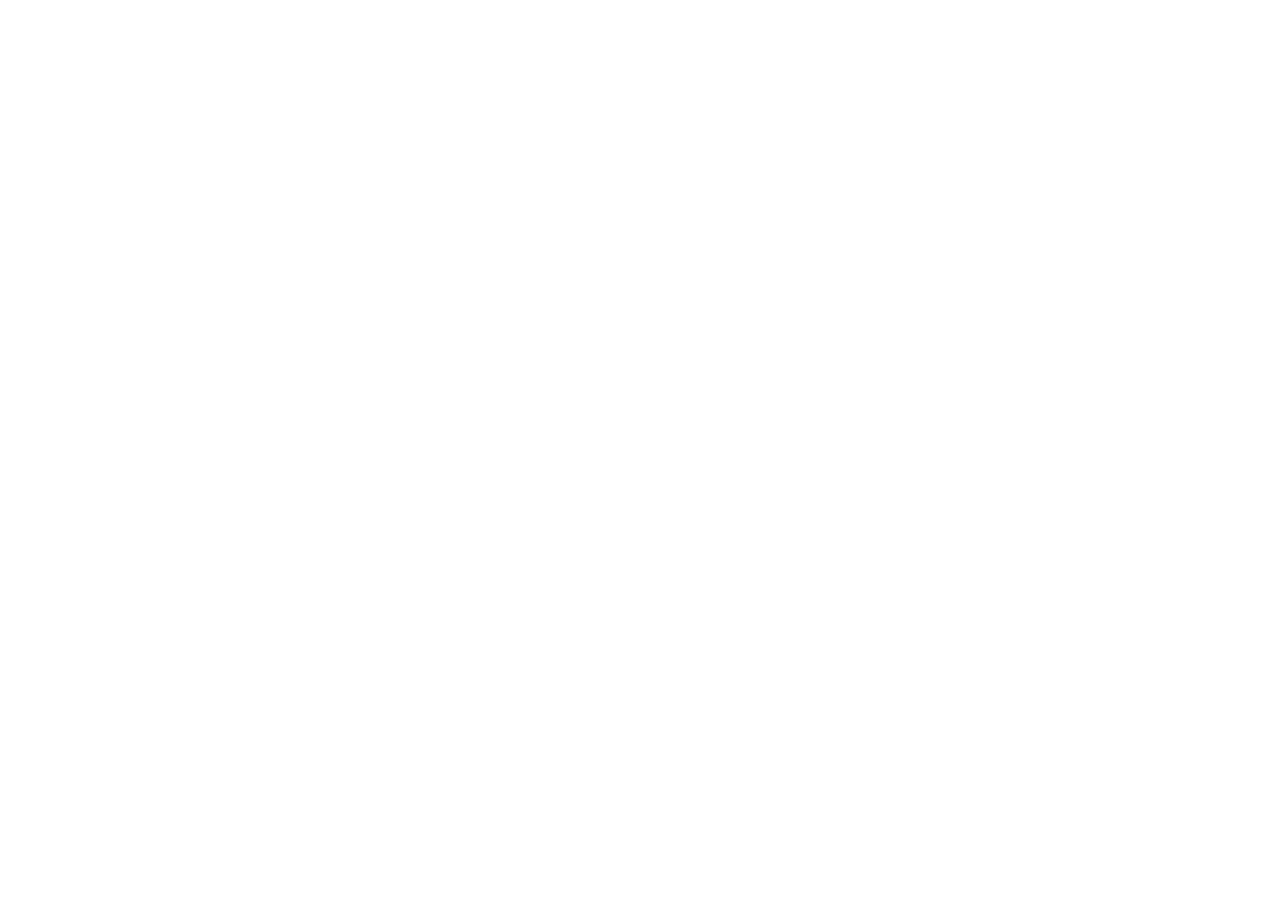
==== post.html @ 3543bbfd "post" ====
<!DOCTYPE html>
<html>
    <head>
        <title>Post Name</title>

        <meta name="viewport" content="width=device-width, initial-scale=1, maximum-scale=1, minimum-scale=1" />

        <link href="https://fonts.googleapis.com/css2?family=Russo+One&display=swap" rel="stylesheet">
    
        <link href="https://fonts.googleapis.com/css2?family=Roboto+Mono:wght@500&display=swap" rel="stylesheet">
    
        <link rel="stylesheet" type="text/css" href="default.css">
    </head>
</html>
---- default.css ----
:root{
	--mainColor:#eaeaea;
	--secondaryColor:#fff;

	--borderColor:#c1c1c1;

	--mainText:black;
	--secondaryText:#4b5156;

	--themeDotBorder:#24292e;

	--previewBg:rgb(251, 249, 243, 0.8);
	--previewShadow:#f0ead6;


	--buttonColor:black;


}


html, body{
	padding: 0;
	margin: 0;
	scroll-behavior: smooth;
}

body *{
	transition: 0.3s;
}


h1, h2, h3, h4, h5, h6, strong{
	color: var(--mainText);
	font-family: 'Russo One', sans-serif;
	font-weight: 500;
}

p, li, span, label, input, textarea{
	color: var(--secondaryText);
	font-family: 'Roboto Mono', monospace;
}

a{
	text-decoration: none;
	color:#17a2b8;
}

ul{
	list-style: none;
}

h1 { font-size: 56px;}
h2 { font-size: 36px;}
h3 { font-size: 28px;}
h4 { font-size: 24px;}
h5 { font-size: 20px;}
h6 { font-size: 16px;}


.s1{
	background-color: var(--mainColor);
	border-bottom:1px solid var(--borderColor);
	overflow:auto;
}

.s2{
	background-color: var(--secondaryColor);
	border-bottom:1px solid var(--borderColor);
	overflow:auto;
}




.main-container{
	width: 1200px;
	margin: 0 auto;
}


.greeting-wrapper{
	display: grid;
	text-align: center;
	align-content: center;
	min-height: 10em;

}

.intro-wrapper{
	background-color: var(--secondaryColor);
	border:1px solid var(--borderColor);
	border-radius:5px 5px 0 0;


	-webkit-box-shadow: -1px 1px 3px -1px rgba(0,0,0,0.75);
	-moz-box-shadow: -1px 1px 3px -1px rgba(0,0,0,0.75);
	box-shadow: -1px 1px 3px -1px rgba(0,0,0,0.75);

	display: grid;
	grid-template-columns: 1fr 1fr;
	grid-template-areas: 
		'nav-wrapper nav-wrapper'
		'left-column right-column'
	;
}


.nav-wrapper{
	border-radius:5px 5px 0 0;
	grid-area:nav-wrapper;
	border-bottom: 1px solid var(--borderColor);
	display: flex;
	justify-content: space-between;
	align-items: center;
	background-color: var(--mainColor);
}

#navigation a{
	color:var(--mainText);
}


#navigation{
	margin:0;
	padding: 10px;
}

#navigation li{
	display: inline-block;
	margin-right: 5px;
	margin-left:5px;
}

.dots-wrapper{
	display: flex;
	padding: 10px;
}

#dot-1{
	background-color:  #FC6058;
}

#dot-2{
	background-color:  #FEC02F;
}

#dot-3{
	background-color:  #2ACA3E;
}

.browser-dot{
	background-color: black;
	height: 15px;
	width: 15px;
	border-radius: 50%;
	margin: 5px;

	-webkit-box-shadow: -1px 1px 3px -1px rgba(0,0,0,0.75);
	-moz-box-shadow: -1px 1px 3px -1px rgba(0,0,0,0.75);
	box-shadow: -1px 1px 3px -1px rgba(0,0,0,0.75);

}


.left-column{
	grid-area: left-column;
	padding-top:50px;
	padding-bottom: 50px;
}

#profile_pic{
	display: block;
	margin:0 auto;

	height: 200px;
	width: 200px;
	object-fit: cover;
	border:2px solid var(--borderColor);
}


#theme-options-wrapper{
	display: flex;
	justify-content: center;
}

.theme-dot{
	height: 30px;
	width: 30px;
	background-color: black;
	border-radius: 50%;

	margin: 5px;
	border:2px solid var(--themeDotBorder);

	-webkit-box-shadow: -1px 1px 3px -1px rgba(0,0,0,0.75);
	-moz-box-shadow: -1px 1px 3px -1px rgba(0,0,0,0.75);
	box-shadow: -1px 1px 3px -1px rgba(0,0,0,0.75);

	cursor: pointer;
}


.theme-dot:hover{
	border-width: 5px;
}


#light-mode{
	background-color: #fff;
}

#blue-mode{
	background-color: #192734;
}

#green-mode{
	background-color: #78866b;
}

#purple-mode{
	background-color: #7E4C74;
}

#settings-note{
	font-size: 12px;
	font-style: italic;
	text-align: center;
}

.right-column{
	grid-area: right-column;
	display: grid;
	align-content: center;

	padding-top: 50px;
	padding-bottom: 50px;
}


#preview-shadow{
	background-color: var(--previewShadow);
	max-width: 300px;
	height: 180px;
	padding-left: 30px;
	padding-top: 30px;
}

#preview{
	width: 300px;
	border:1.5px solid #17a2b8;
	background-color: var(--previewBg);
	padding:15px;
	position: relative;
}

.corner{
	width:7px;
	height: 7px;
	border-radius: 50%;
	border:1.5px solid #17a2b8;
	background-color: #fff;
	position: absolute;
}

#corner-tl{
	top:-5px;
	left: -5px
}

#corner-tr{
	top:-5px;
	right: -5px
}


#corner-br{
	bottom:-5px;
	right: -5px
}


#corner-bl{
	bottom:-5px;
	left: -5px
}

.about-wrapper{
	display: grid;
	grid-template-columns: repeat(auto-fit, minmax(320px, 1fr));
	padding-bottom: 50px;
	padding-top: 50px;
	gap:100px;
}


#skills{
	display: flex;
	justify-content: space-evenly;
	background-color: var(--previewShadow);
}

.social-links{
	display: grid;
	align-content: center;
	text-align: center;
}

#social_img{
	width: 100%;
}


.post-wrapper{
	display: grid;
	grid-template-columns: repeat(auto-fit, 320px);
	gap:20px;
	justify-content: center;
	padding-bottom: 50px;
}

.post{
	border:1px solid var(--borderColor);
	-webkit-box-shadow: -2px 7px 21px -9px rgba(0,0,0,0.75);
	-moz-box-shadow: -2px 7px 21px -9px rgba(0,0,0,0.75);
	box-shadow: -2px 7px 21px -9px rgba(0,0,0,0.75);
}

.thumbnail{
	display: block;
	width: 100%;
	height:180px;
	object-fit: cover;
}

.post-preview{
	background-color: #fff;
	padding:15px;
}

.post-title{
	color:black;
	margin: 0;
}

.post-intro{
	color:#4b5156;
	font-size: 14px;
}


#contact-form{
	display: block;
	max-width: 600px;
	margin: 0 auto;
	border: 1px solid var(--borderColor);
	padding: 15px;
	border-radius: 5px;
	background-color: var(--mainColor);
	margin-bottom: 50px;

}

#contact-form label{
	line-height: 2.7em;
}

#contact-form textarea{
	min-height: 100px;
	font-size: 14px;
}


.input-field{
	width: 100%;
	padding-top: 10px;
	padding-bottom:10px; 
	background-color: var(--secondaryColor);
	border-radius: 5px;
	border:1px solid var(--borderColor);
	font-size: 14px;
}


#submit-btn{
	margin-top: 10px;
	width: 100%;
	padding-top: 10px;
	padding-bottom:10px; 
	color: #fff;
	background-color: var(--buttonColor);
	border:none;
}


@media screen and (max-width: 1200px){
	.main-container{
		width: 95%;
	}
}

@media screen and (max-width: 800px){
	.intro-wrapper{
		grid-template-columns: 1fr;
		grid-template-areas: 
			'nav-wrapper'
			'left-column'
			'right-column'
		;
	}

	.right-column{
		justify-content: center;
	}

}

@media screen and (max-width: 400px){
	#preview-shadow{
		max-width: 280px;
		height: 180px;
		padding-left: 10px;
		padding-top: 10px;
	}

	#preview{
		width: 280px;

	}

}
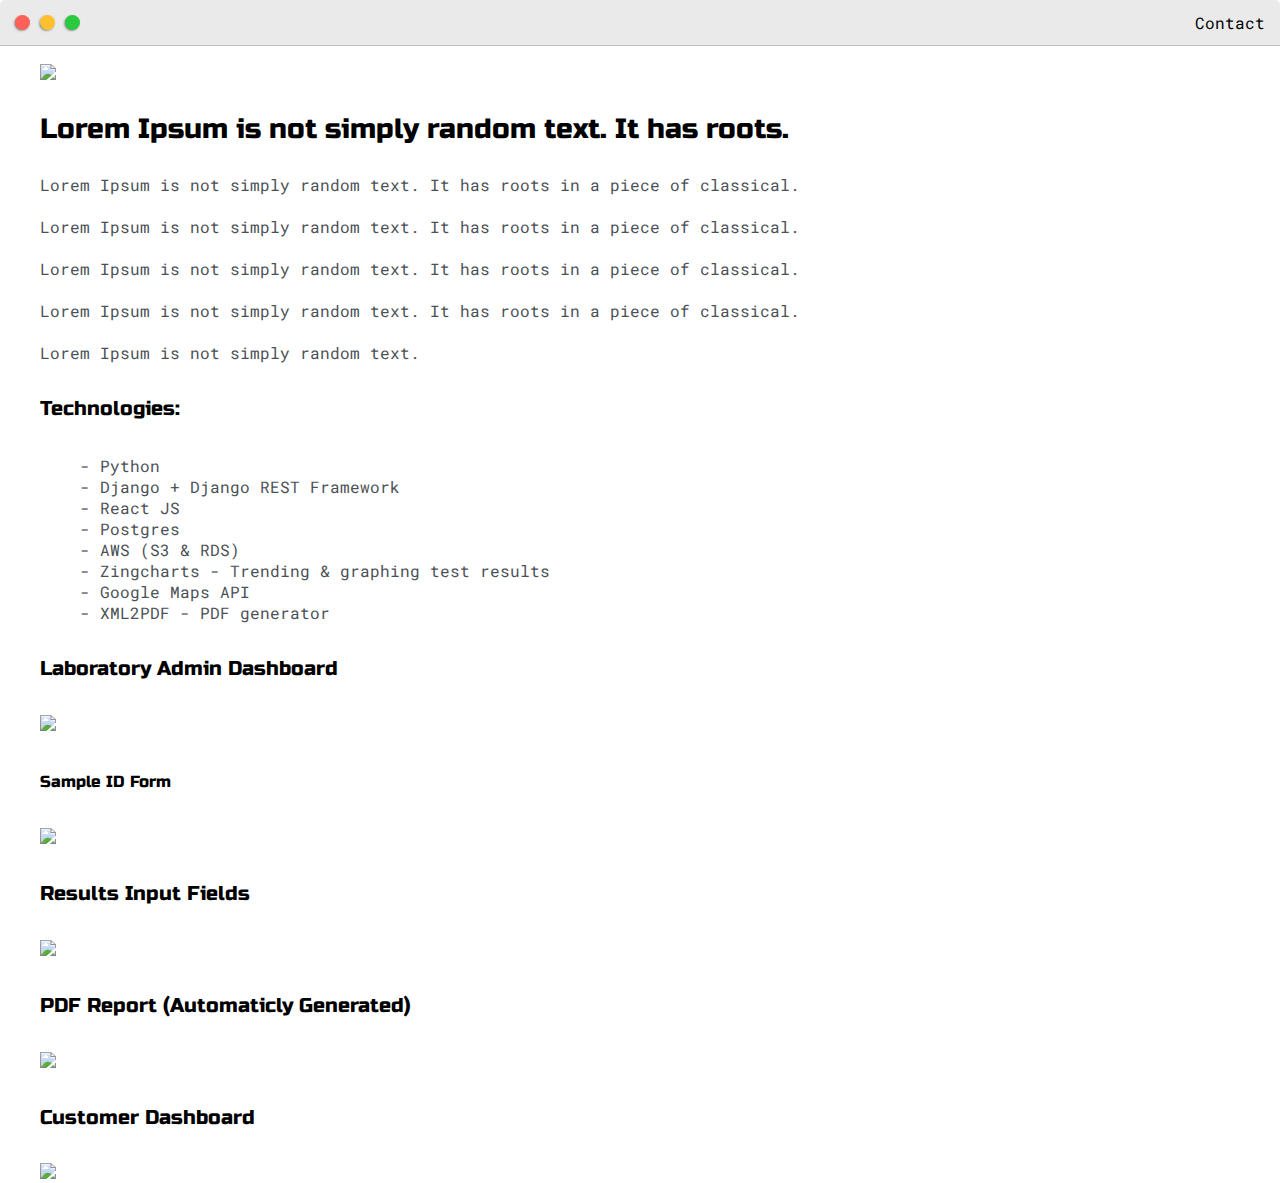
==== commit 388b47dc: "final" ====
--- a/post.html
+++ b/post.html
@@ -10,5 +10,99 @@
         <link href="https://fonts.googleapis.com/css2?family=Roboto+Mono:wght@500&display=swap" rel="stylesheet">
     
         <link rel="stylesheet" type="text/css" href="default.css">
+
+        <style type="text/css">
+            .img-container{
+                max-width: 600px;
+            }
+    
+            img{
+                width: 100%
+            }
+    
+        </style>
     </head>
+
+    <body>
+        <div class="nav-wrapper">
+    
+            <!-- Link around dots-wrapper added after tutorial video -->
+            <a href="index.html">
+                <div class="dots-wrapper">
+                    <div id="dot-1" class="browser-dot"></div>
+                    <div id="dot-2" class="browser-dot"></div>
+                    <div id="dot-3" class="browser-dot"></div>
+                </div>
+            </a>
+    
+            <ul id="navigation">
+                <li><a href="index.html#contact">Contact</a></li>
+    
+            </ul>
+        </div>
+    
+        <div class="main-container">
+            <br>
+    
+            <div class="img-container">
+                <img src="images/dash.jpg">
+            </div>
+            
+            <h3>Lorem Ipsum is not simply random text. It has roots.</h3>
+    
+            <p>Lorem Ipsum is not simply random text. It has roots in a piece of classical.
+            <br>
+            <br>
+            Lorem Ipsum is not simply random text. It has roots in a piece of classical.
+            <br>
+            <br>
+            Lorem Ipsum is not simply random text. It has roots in a piece of classical.
+            <br>
+            <br>
+            Lorem Ipsum is not simply random text. It has roots in a piece of classical.
+            <br>
+            <br>
+            Lorem Ipsum is not simply random text.</p>
+    
+            <h5>Technologies:</h5>
+            <ul>
+                <li>- Python</li>
+                <li>- Django + Django REST Framework</li>
+                <li>- React JS</li>
+                <li>- Postgres</li>
+                <li>- AWS (S3 & RDS)</li>
+                <li>- Zingcharts - Trending & graphing test results</li>
+                <li>- Google Maps API</li>
+                <li>- XML2PDF - PDF generator</li>
+            </ul>
+    
+    
+            <h5>Laboratory Admin Dashboard</h5>
+            <div class="img-container">
+                <img src="images/lab-dash.jpg">
+            </div>
+    
+            <h6>Sample ID Form</h5>
+            <div class="img-container">
+                <img src="images/sample-form.jpg">
+            </div>
+    
+            <h5>Results Input Fields</h5>
+            <div class="img-container">
+                <img src="images/results.jpg">
+            </div>
+    
+            <h5>PDF Report (Automaticly Generated)</h5>
+            <div class="img-container">
+                <img src="images/pdf-report.jpg">
+            </div>
+    
+            <h5>Customer Dashboard</h5>
+            <div class="img-container">
+                <img src="images/customer-dash.jpg">
+            </div>
+    
+        </div>
+    
+    </body>
 </html>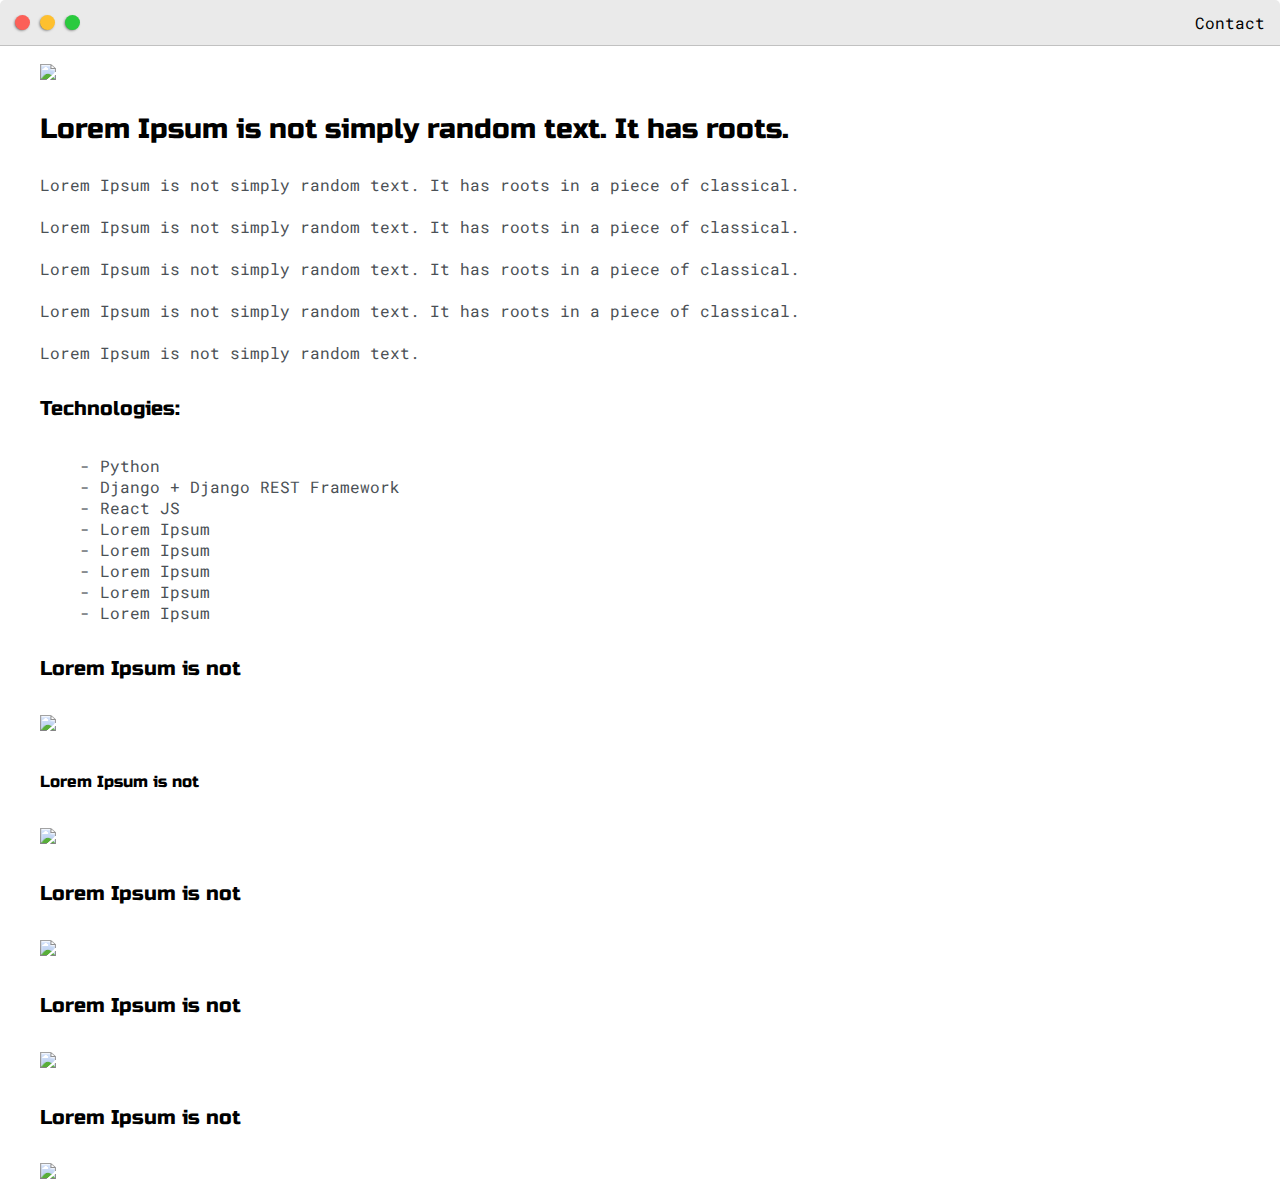
==== commit e81a4108: "post" ====
--- a/post.html
+++ b/post.html
@@ -69,35 +69,35 @@
                 <li>- Python</li>
                 <li>- Django + Django REST Framework</li>
                 <li>- React JS</li>
-                <li>- Postgres</li>
-                <li>- AWS (S3 & RDS)</li>
-                <li>- Zingcharts - Trending & graphing test results</li>
-                <li>- Google Maps API</li>
-                <li>- XML2PDF - PDF generator</li>
+                <li>- Lorem Ipsum</li>
+                <li>- Lorem Ipsum</li>
+                <li>- Lorem Ipsum</li>
+                <li>- Lorem Ipsum</li>
+                <li>- Lorem Ipsum</li>
             </ul>
     
     
-            <h5>Laboratory Admin Dashboard</h5>
+            <h5>Lorem Ipsum is not</h5>
             <div class="img-container">
                 <img src="images/lab-dash.jpg">
             </div>
     
-            <h6>Sample ID Form</h5>
+            <h6>Lorem Ipsum is not</h5>
             <div class="img-container">
                 <img src="images/sample-form.jpg">
             </div>
     
-            <h5>Results Input Fields</h5>
+            <h5>Lorem Ipsum is not</h5>
             <div class="img-container">
                 <img src="images/results.jpg">
             </div>
     
-            <h5>PDF Report (Automaticly Generated)</h5>
+            <h5>Lorem Ipsum is not</h5>
             <div class="img-container">
                 <img src="images/pdf-report.jpg">
             </div>
     
-            <h5>Customer Dashboard</h5>
+            <h5>Lorem Ipsum is not</h5>
             <div class="img-container">
                 <img src="images/customer-dash.jpg">
             </div>
